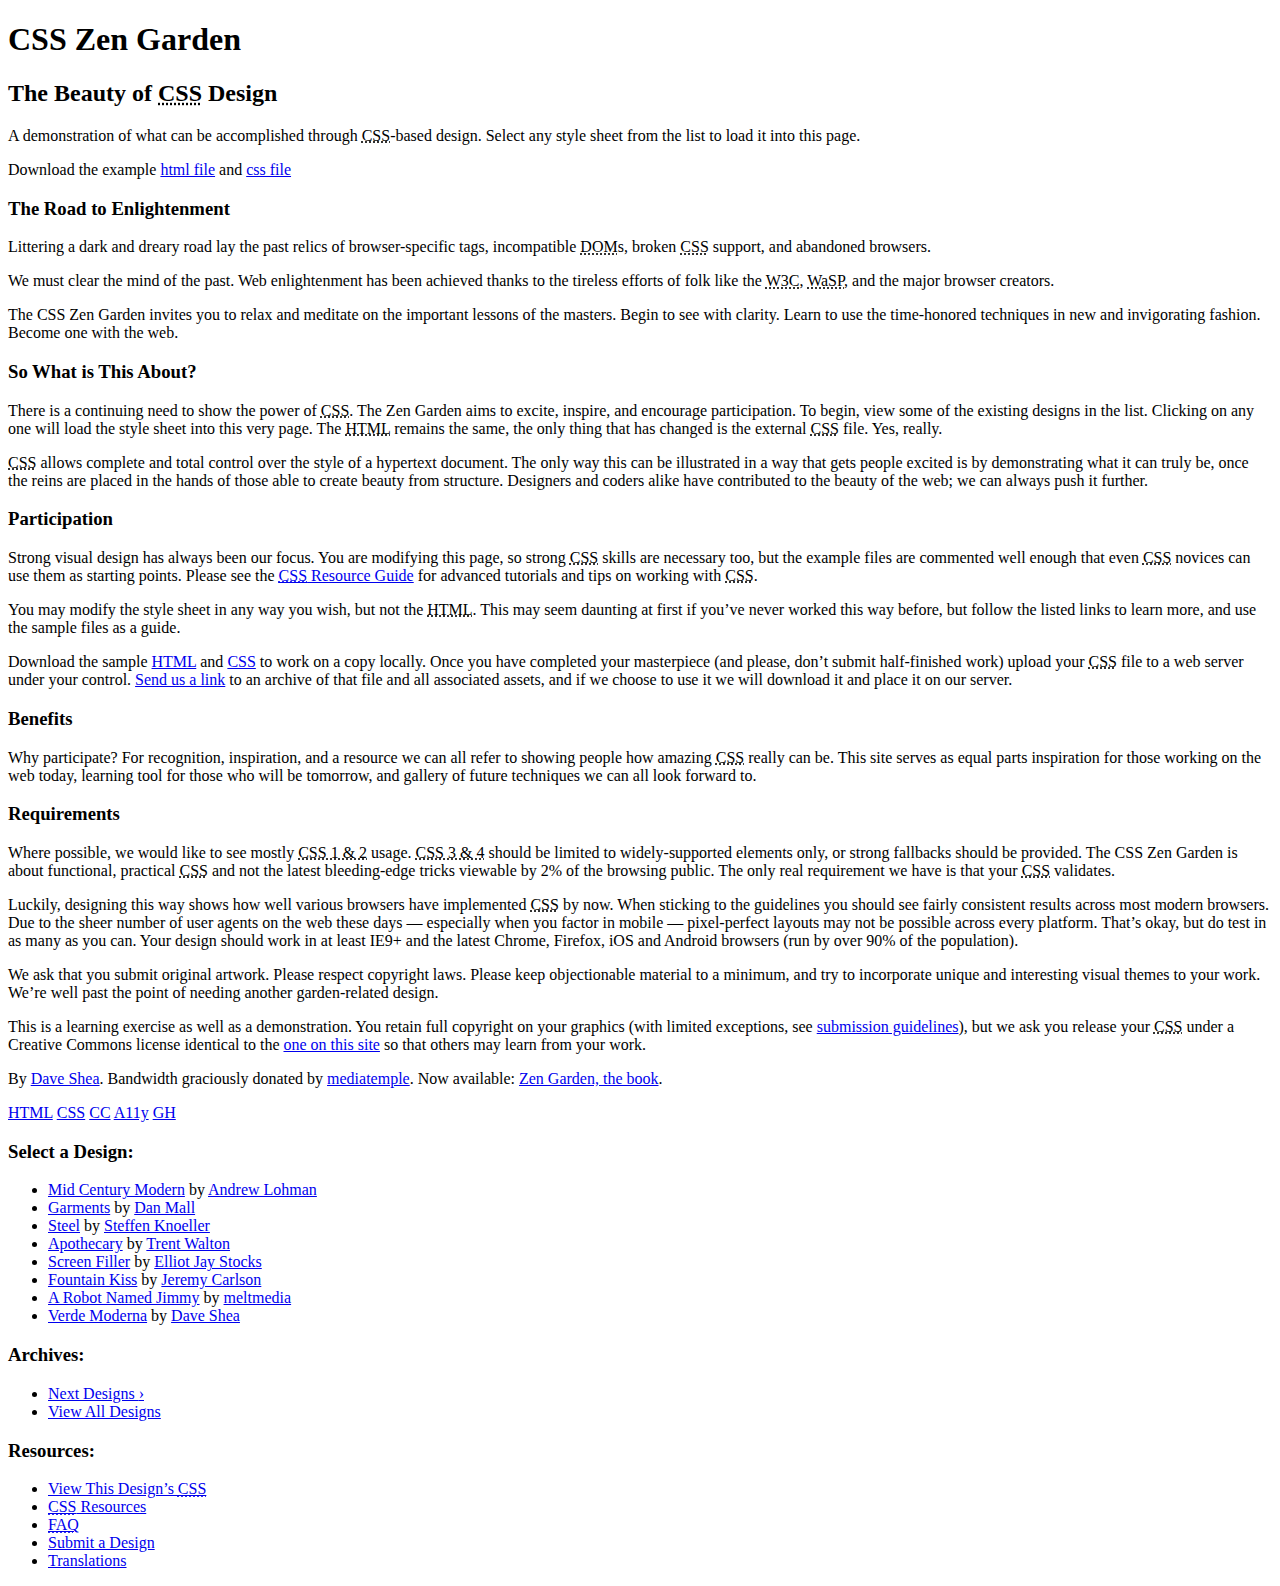
==== index.html @ 68ecb59e "first commit" ====
<!DOCTYPE html>
<html lang="en">
<head>
	<meta charset="utf-8">
	<title>CSS Zen Garden: The Beauty of CSS Design</title>

	<link rel="stylesheet" media="screen" href="lab01CssProblem.css">
	<link rel="alternate" type="application/rss+xml" title="RSS" href="http://www.csszengarden.com/zengarden.xml">

	<meta name="viewport" content="width=device-width, initial-scale=1.0">
	<meta name="author" content="Dave Shea">
	<meta name="description" content="A demonstration of what can be accomplished visually through CSS-based design.">
	<meta name="robots" content="all">


	<!--[if lt IE 9]>
	<script src="script/html5shiv.js"></script>
	<![endif]-->
</head>

<!--



	View source is a feature, not a bug. Thanks for your curiosity and
	interest in participating!

	Here are the submission guidelines for the new and improved csszengarden.com:

	- CSS3? Of course! Prefix for ALL browsers where necessary.
	- go responsive; test your layout at multiple screen sizes.
	- your browser testing baseline: IE9+, recent Chrome/Firefox/Safari, and iOS/Android
	- Graceful degradation is acceptable, and in fact highly encouraged.
	- use classes for styling. Don't use ids.
	- web fonts are cool, just make sure you have a license to share the files. Hosted 
	  services that are applied via the CSS file (ie. Google Fonts) will work fine, but
	  most that require custom HTML won't. TypeKit is supported, see the readme on this
	  page for usage instructions: https://github.com/mezzoblue/csszengarden.com/

	And a few tips on building your CSS file:

	- use :first-child, :last-child and :nth-child to get at non-classed elements
	- use ::before and ::after to create pseudo-elements for extra styling
	- use multiple background images to apply as many as you need to any element
	- use the Kellum Method for image replacement, if still needed. http://goo.gl/GXxdI
	- don't rely on the extra divs at the bottom. Use ::before and ::after instead.

		
-->

<body id="css-zen-garden">
<div class="page-wrapper">

	<section class="intro" id="zen-intro">
		<header role="banner">
			<h1>CSS Zen Garden</h1>
			<h2>The Beauty of <abbr title="Cascading Style Sheets">CSS</abbr> Design</h2>
		</header>

		<div class="summary" id="zen-summary" role="article">
			<p>A demonstration of what can be accomplished through <abbr title="Cascading Style Sheets">CSS</abbr>-based design. Select any style sheet from the list to load it into this page.</p>
			<p>Download the example <a href="/examples/index" title="This page's source HTML code, not to be modified.">html file</a> and <a href="/examples/style.css" title="This page's sample CSS, the file you may modify.">css file</a></p>
		</div>

		<div class="preamble" id="zen-preamble" role="article">
			<h3>The Road to Enlightenment</h3>
			<p>Littering a dark and dreary road lay the past relics of browser-specific tags, incompatible <abbr title="Document Object Model">DOM</abbr>s, broken <abbr title="Cascading Style Sheets">CSS</abbr> support, and abandoned browsers.</p>
			<p>We must clear the mind of the past. Web enlightenment has been achieved thanks to the tireless efforts of folk like the <abbr title="World Wide Web Consortium">W3C</abbr>, <abbr title="Web Standards Project">WaSP</abbr>, and the major browser creators.</p>
			<p>The CSS Zen Garden invites you to relax and meditate on the important lessons of the masters. Begin to see with clarity. Learn to use the time-honored techniques in new and invigorating fashion. Become one with the web.</p>
		</div>
	</section>

	<div class="main supporting" id="zen-supporting" role="main">
		<div class="explanation" id="zen-explanation" role="article">
			<h3>So What is This About?</h3>
			<p>There is a continuing need to show the power of <abbr title="Cascading Style Sheets">CSS</abbr>. The Zen Garden aims to excite, inspire, and encourage participation. To begin, view some of the existing designs in the list. Clicking on any one will load the style sheet into this very page. The <abbr title="HyperText Markup Language">HTML</abbr> remains the same, the only thing that has changed is the external <abbr title="Cascading Style Sheets">CSS</abbr> file. Yes, really.</p>
			<p><abbr title="Cascading Style Sheets">CSS</abbr> allows complete and total control over the style of a hypertext document. The only way this can be illustrated in a way that gets people excited is by demonstrating what it can truly be, once the reins are placed in the hands of those able to create beauty from structure. Designers and coders alike have contributed to the beauty of the web; we can always push it further.</p>
		</div>

		<div class="participation" id="zen-participation" role="article">
			<h3>Participation</h3>
			<p>Strong visual design has always been our focus. You are modifying this page, so strong <abbr title="Cascading Style Sheets">CSS</abbr> skills are necessary too, but the example files are commented well enough that even <abbr title="Cascading Style Sheets">CSS</abbr> novices can use them as starting points. Please see the <a href="http://www.mezzoblue.com/zengarden/resources/" title="A listing of CSS-related resources"><abbr title="Cascading Style Sheets">CSS</abbr> Resource Guide</a> for advanced tutorials and tips on working with <abbr title="Cascading Style Sheets">CSS</abbr>.</p>
			<p>You may modify the style sheet in any way you wish, but not the <abbr title="HyperText Markup Language">HTML</abbr>. This may seem daunting at first if you&#8217;ve never worked this way before, but follow the listed links to learn more, and use the sample files as a guide.</p>
			<p>Download the sample <a href="/examples/index" title="This page's source HTML code, not to be modified.">HTML</a> and <a href="/examples/style.css" title="This page's sample CSS, the file you may modify.">CSS</a> to work on a copy locally. Once you have completed your masterpiece (and please, don&#8217;t submit half-finished work) upload your <abbr title="Cascading Style Sheets">CSS</abbr> file to a web server under your control. <a href="http://www.mezzoblue.com/zengarden/submit/" title="Use the contact form to send us your CSS file">Send us a link</a> to an archive of that file and all associated assets, and if we choose to use it we will download it and place it on our server.</p>
		</div>

		<div class="benefits" id="zen-benefits" role="article">
			<h3>Benefits</h3>
			<p>Why participate? For recognition, inspiration, and a resource we can all refer to showing people how amazing <abbr title="Cascading Style Sheets">CSS</abbr> really can be. This site serves as equal parts inspiration for those working on the web today, learning tool for those who will be tomorrow, and gallery of future techniques we can all look forward to.</p>
		</div>

		<div class="requirements" id="zen-requirements" role="article">
			<h3>Requirements</h3>
			<p>Where possible, we would like to see mostly <abbr title="Cascading Style Sheets, levels 1 and 2">CSS 1 &amp; 2</abbr> usage. <abbr title="Cascading Style Sheets, levels 3 and 4">CSS 3 &amp; 4</abbr> should be limited to widely-supported elements only, or strong fallbacks should be provided. The CSS Zen Garden is about functional, practical <abbr title="Cascading Style Sheets">CSS</abbr> and not the latest bleeding-edge tricks viewable by 2% of the browsing public. The only real requirement we have is that your <abbr title="Cascading Style Sheets">CSS</abbr> validates.</p>
			<p>Luckily, designing this way shows how well various browsers have implemented <abbr title="Cascading Style Sheets">CSS</abbr> by now. When sticking to the guidelines you should see fairly consistent results across most modern browsers. Due to the sheer number of user agents on the web these days &#8212; especially when you factor in mobile &#8212; pixel-perfect layouts may not be possible across every platform. That&#8217;s okay, but do test in as many as you can. Your design should work in at least IE9+ and the latest Chrome, Firefox, iOS and Android browsers (run by over 90% of the population).</p>
			<p>We ask that you submit original artwork. Please respect copyright laws. Please keep objectionable material to a minimum, and try to incorporate unique and interesting visual themes to your work. We&#8217;re well past the point of needing another garden-related design.</p>
			<p>This is a learning exercise as well as a demonstration. You retain full copyright on your graphics (with limited exceptions, see <a href="http://www.mezzoblue.com/zengarden/submit/guidelines/">submission guidelines</a>), but we ask you release your <abbr title="Cascading Style Sheets">CSS</abbr> under a Creative Commons license identical to the <a href="http://creativecommons.org/licenses/by-nc-sa/3.0/" title="View the Zen Garden's license information.">one on this site</a> so that others may learn from your work.</p>
			<p role="contentinfo">By <a href="http://www.mezzoblue.com/">Dave Shea</a>. Bandwidth graciously donated by <a href="http://www.mediatemple.net/">mediatemple</a>. Now available: <a href="http://www.amazon.com/exec/obidos/ASIN/0321303474/mezzoblue-20/">Zen Garden, the book</a>.</p>
		</div>

		<footer>
			<a href="http://validator.w3.org/check/referer" title="Check the validity of this site&#8217;s HTML" class="zen-validate-html">HTML</a>
			<a href="http://jigsaw.w3.org/css-validator/check/referer" title="Check the validity of this site&#8217;s CSS" class="zen-validate-css">CSS</a>
			<a href="http://creativecommons.org/licenses/by-nc-sa/3.0/" title="View the Creative Commons license of this site: Attribution-NonCommercial-ShareAlike." class="zen-license">CC</a>
			<a href="http://mezzoblue.com/zengarden/faq/#aaa" title="Read about the accessibility of this site" class="zen-accessibility">A11y</a>
			<a href="https://github.com/mezzoblue/csszengarden.com" title="Fork this site on Github" class="zen-github">GH</a>
		</footer>

	</div>


	<aside class="sidebar" role="complementary">
		<div class="wrapper">

			<div class="design-selection" id="design-selection">
				<h3 class="select">Select a Design:</h3>
				<nav role="navigation">
					<ul>
					<li>
						<a href="/221/" class="design-name">Mid Century Modern</a> by						<a href="http://andrewlohman.com/" class="designer-name">Andrew Lohman</a>
					</li>					<li>
						<a href="/220/" class="design-name">Garments</a> by						<a href="http://danielmall.com/" class="designer-name">Dan Mall</a>
					</li>					<li>
						<a href="/219/" class="design-name">Steel</a> by						<a href="http://steffen-knoeller.de" class="designer-name">Steffen Knoeller</a>
					</li>					<li>
						<a href="/218/" class="design-name">Apothecary</a> by						<a href="http://trentwalton.com" class="designer-name">Trent Walton</a>
					</li>					<li>
						<a href="/217/" class="design-name">Screen Filler</a> by						<a href="http://elliotjaystocks.com/" class="designer-name">Elliot Jay Stocks</a>
					</li>					<li>
						<a href="/216/" class="design-name">Fountain Kiss</a> by						<a href="http://jeremycarlson.com" class="designer-name">Jeremy Carlson</a>
					</li>					<li>
						<a href="/215/" class="design-name">A Robot Named Jimmy</a> by						<a href="http://meltmedia.com/" class="designer-name">meltmedia</a>
					</li>					<li>
						<a href="/214/" class="design-name">Verde Moderna</a> by						<a href="http://www.mezzoblue.com/" class="designer-name">Dave Shea</a>
					</li>					</ul>
				</nav>
			</div>

			<div class="design-archives" id="design-archives">
				<h3 class="archives">Archives:</h3>
				<nav role="navigation">
					<ul>
						<li class="next">
							<a href="/214/page1">
								Next Designs <span class="indicator">&rsaquo;</span>
							</a>
						</li>
						<li class="viewall">
							<a href="http://www.mezzoblue.com/zengarden/alldesigns/" title="View every submission to the Zen Garden.">
								View All Designs							</a>
						</li>
					</ul>
				</nav>
			</div>

			<div class="zen-resources" id="zen-resources">
				<h3 class="resources">Resources:</h3>
				<ul>
					<li class="view-css">
						<a href="style.css" title="View the source CSS file of the currently-viewed design.">
							View This Design&#8217;s <abbr title="Cascading Style Sheets">CSS</abbr>						</a>
					</li>
					<li class="css-resources">
						<a href="http://www.mezzoblue.com/zengarden/resources/" title="Links to great sites with information on using CSS.">
							<abbr title="Cascading Style Sheets">CSS</abbr> Resources						</a>
					</li>
					<li class="zen-faq">
						<a href="http://www.mezzoblue.com/zengarden/faq/" title="A list of Frequently Asked Questions about the Zen Garden.">
							<abbr title="Frequently Asked Questions">FAQ</abbr>						</a>
					</li>
					<li class="zen-submit">
						<a href="http://www.mezzoblue.com/zengarden/submit/" title="Send in your own CSS file.">
							Submit a Design						</a>
					</li>
					<li class="zen-translations">
						<a href="http://www.mezzoblue.com/zengarden/translations/" title="View translated versions of this page.">
							Translations						</a>
					</li>
				</ul>
			</div>
		</div>
	</aside>


</div>

<!--

	These superfluous divs/spans were originally provided as catch-alls to add extra imagery.
	These days we have full ::before and ::after support, favour using those instead.
	These only remain for historical design compatibility. They might go away one day.
		
-->
<div class="extra1" role="presentation"></div><div class="extra2" role="presentation"></div><div class="extra3" role="presentation"></div>
<div class="extra4" role="presentation"></div><div class="extra5" role="presentation"></div><div class="extra6" role="presentation"></div>

</body>
</html>
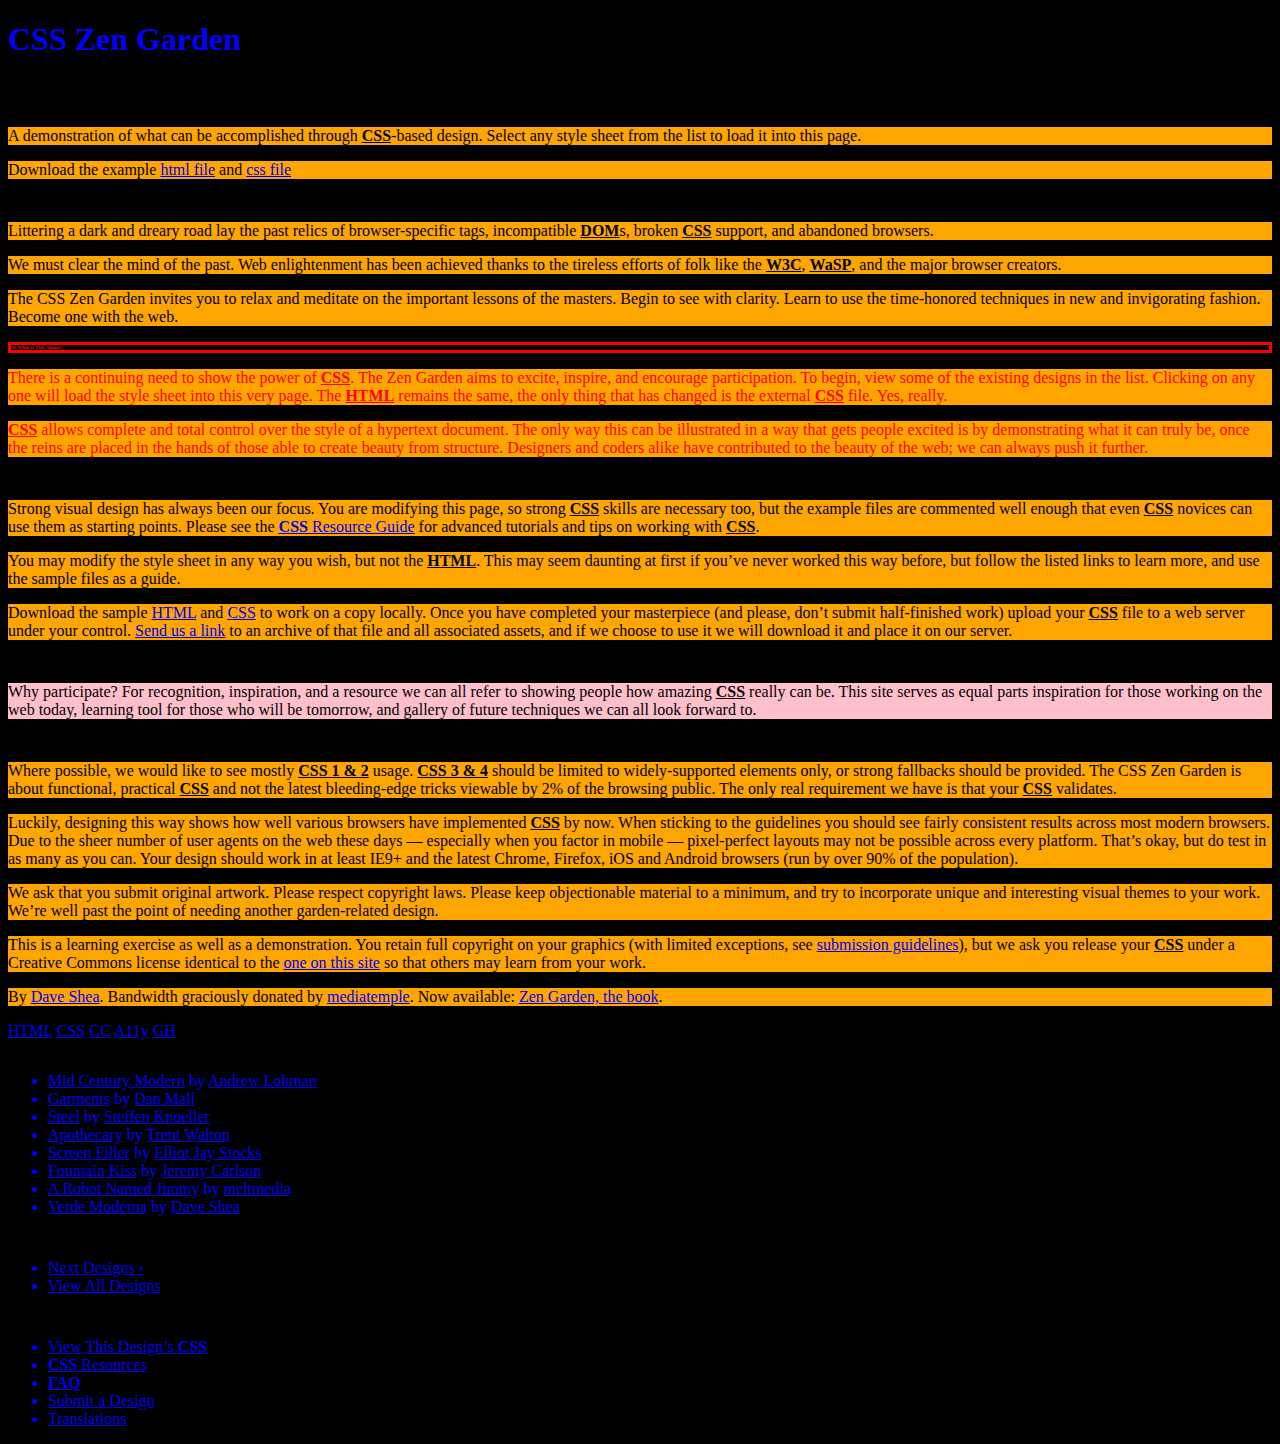
==== commit ea261748: "new commit" ====
--- a/index.html
+++ b/index.html
@@ -6,7 +6,7 @@
 
 	<link rel="stylesheet" media="screen" href="lab01CssProblem.css">
 	<link rel="alternate" type="application/rss+xml" title="RSS" href="http://www.csszengarden.com/zengarden.xml">
-
+	
 	<meta name="viewport" content="width=device-width, initial-scale=1.0">
 	<meta name="author" content="Dave Shea">
 	<meta name="description" content="A demonstration of what can be accomplished visually through CSS-based design.">
--- a/lab01CssProblem.css
+++ b/lab01CssProblem.css
@@ -0,0 +1,44 @@
+/*Give the <body> element a background of Black*/
+body {
+    background: black;
+}
+/*Make the <h1> elements blue*/
+h1 {
+    color: blue;
+}
+/*Make all <li> elements in the shade of hexadecimal blue*/
+li {
+    color: #0000ff;
+}
+/*Paragraph background to orange*/
+p {
+    background-color: orange;
+}
+/*Make all <h3> have 5px red solid border*/
+h3 {
+    font-size: 5px;
+    border-color: red;
+    border: solid;
+}
+/*Give everything with <abbr> bold and underlined*/
+abbr {
+    font-weight: bold;
+    text-decoration: underline;
+}
+/*Give elements with class "explanation" red*/
+.explanation {
+    color: red;
+}
+/*Give <p> in id "zen-benefits" pink background*/
+#zen-benefits p {
+    background-color: pink;
+}
+/*Make <li> adjacent to <h2> red background*/
+li + h2 {
+    background-color: red;
+}
+/*Give <em> inside <p> red and bold*/
+p em {
+    color: red ;
+    font-weight: bold;
+}